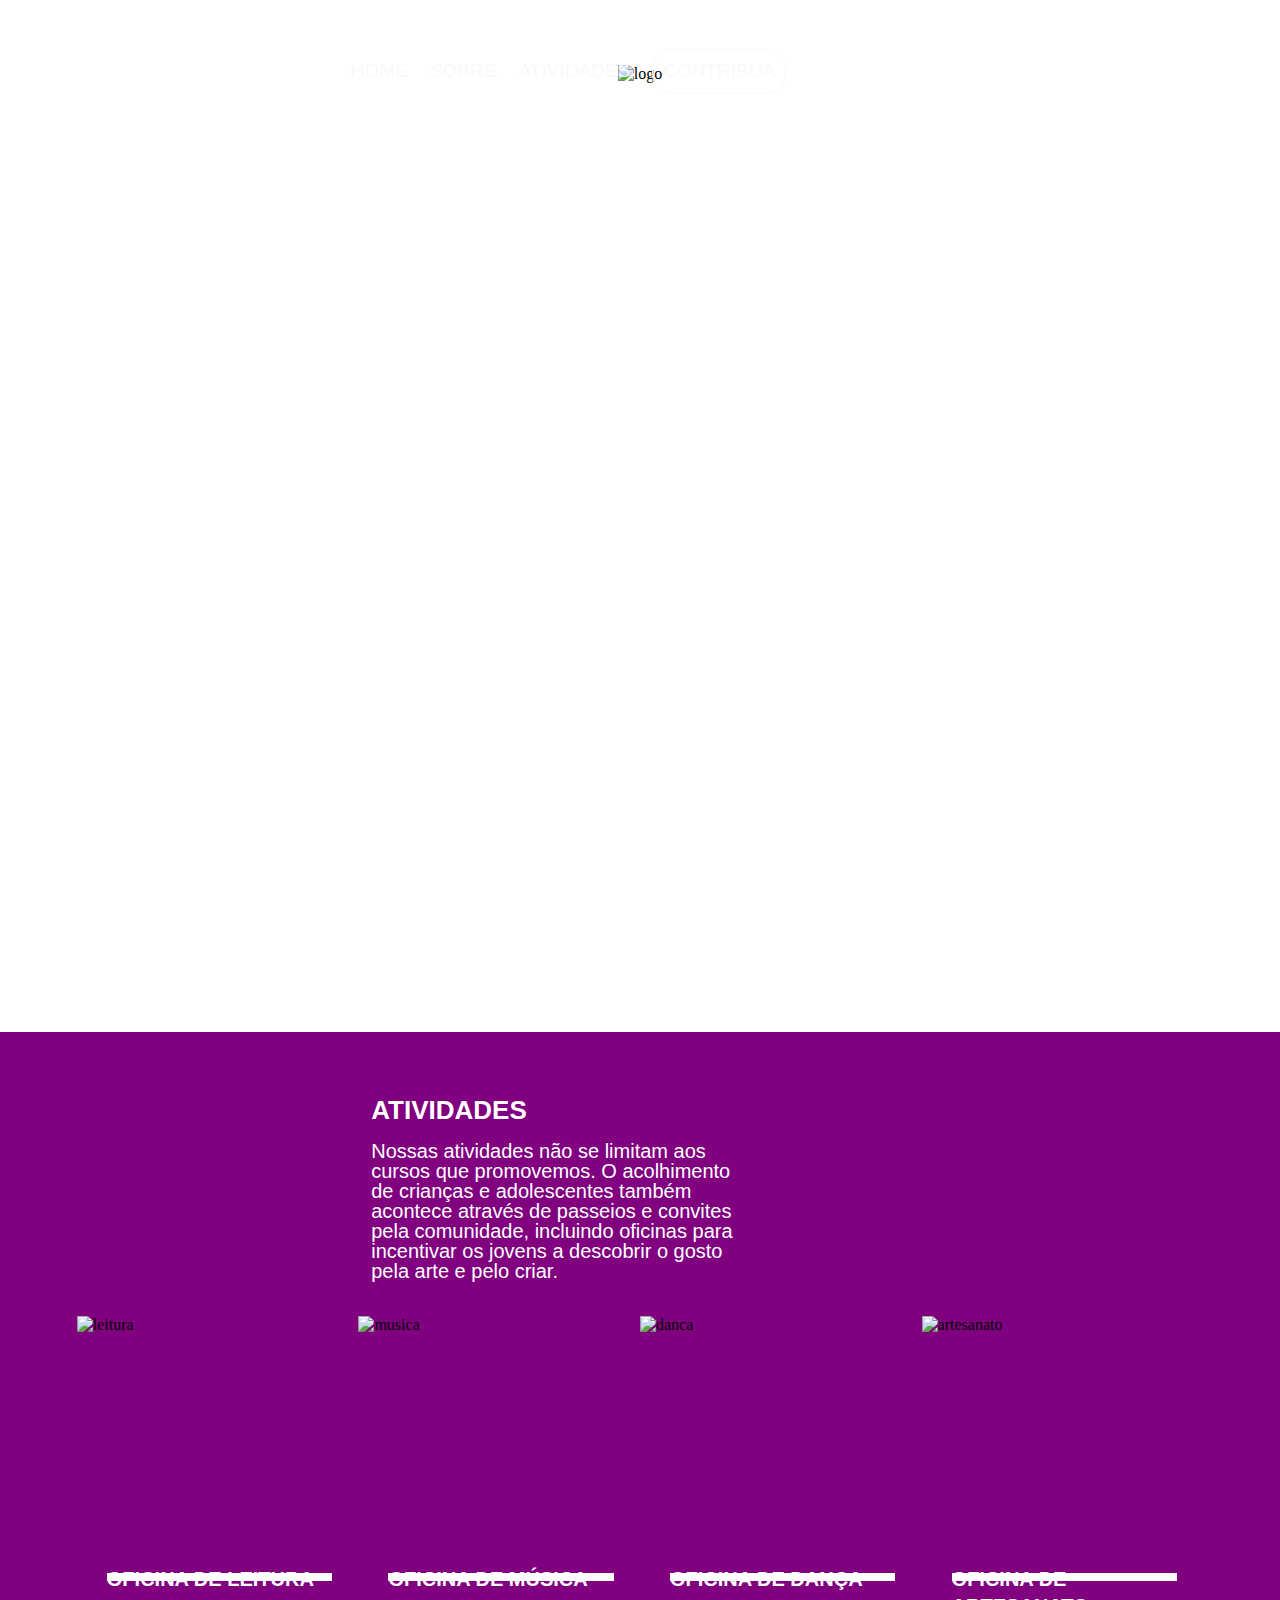
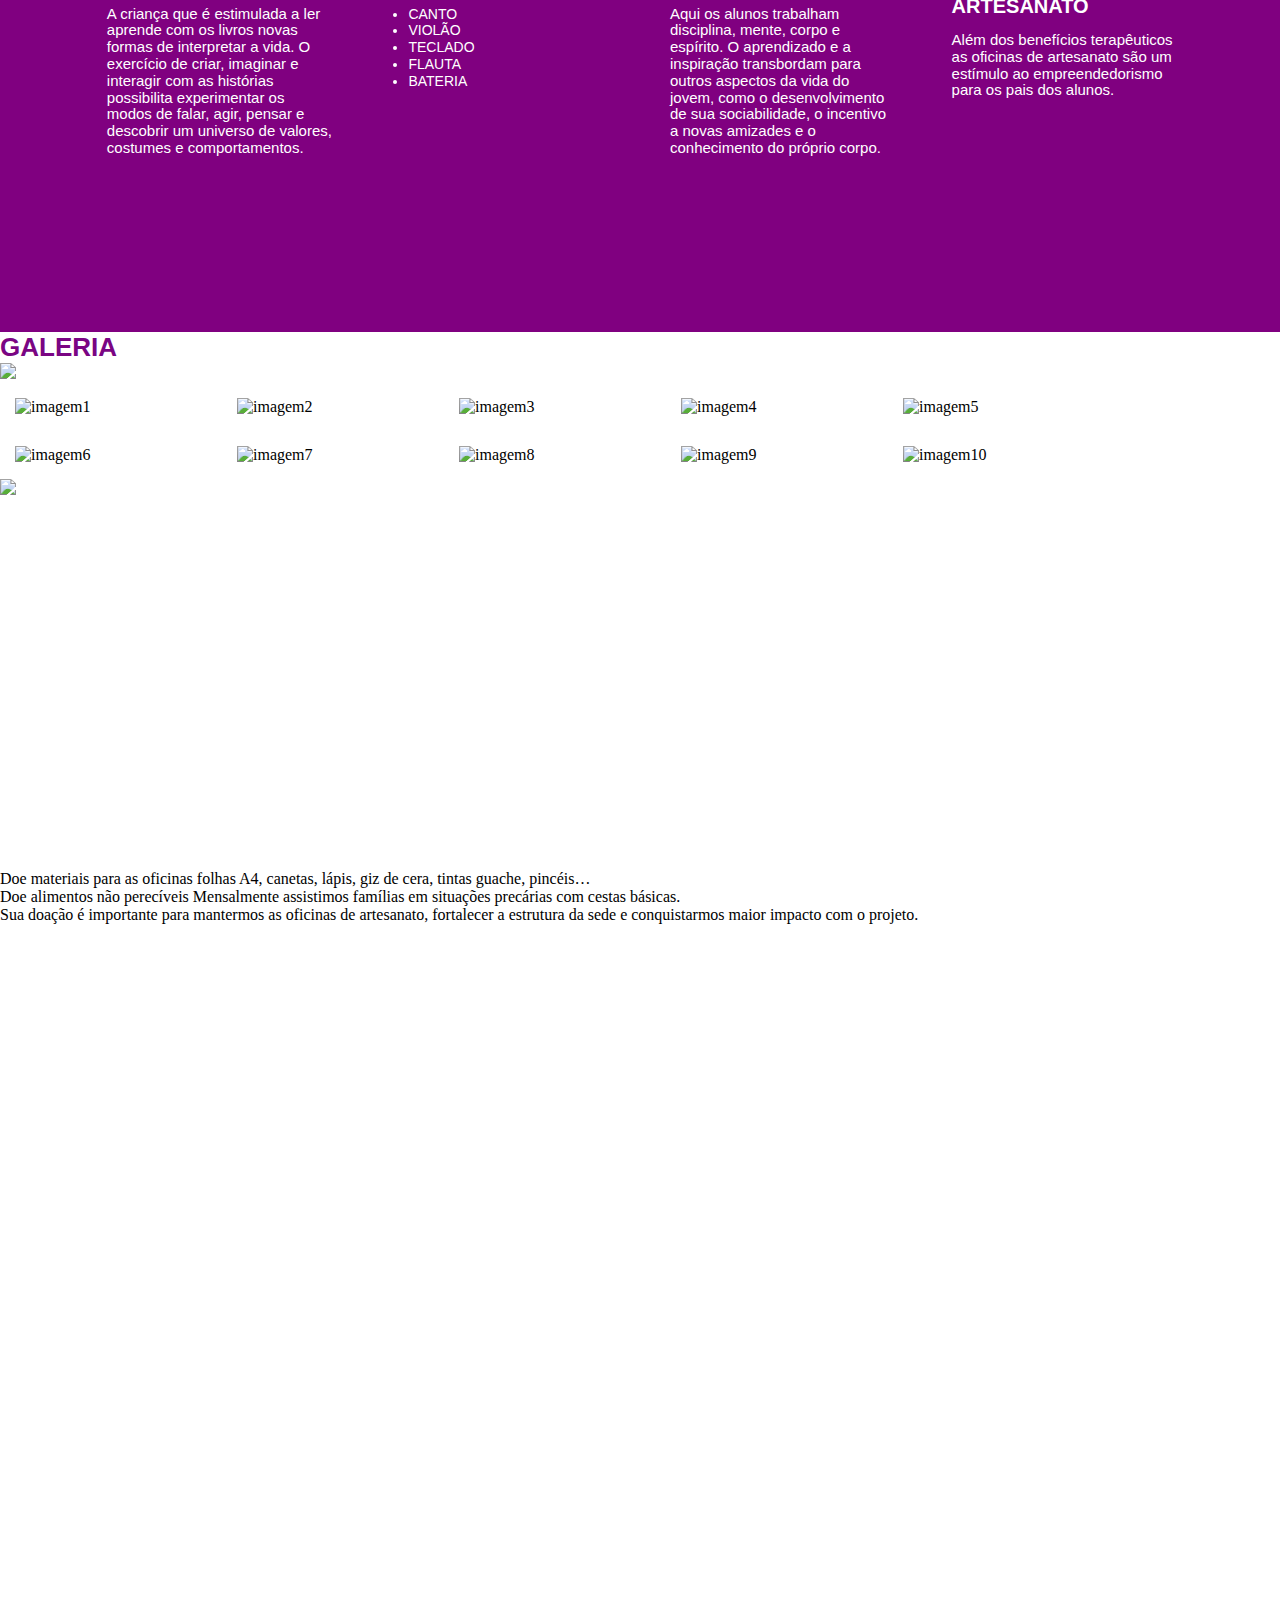
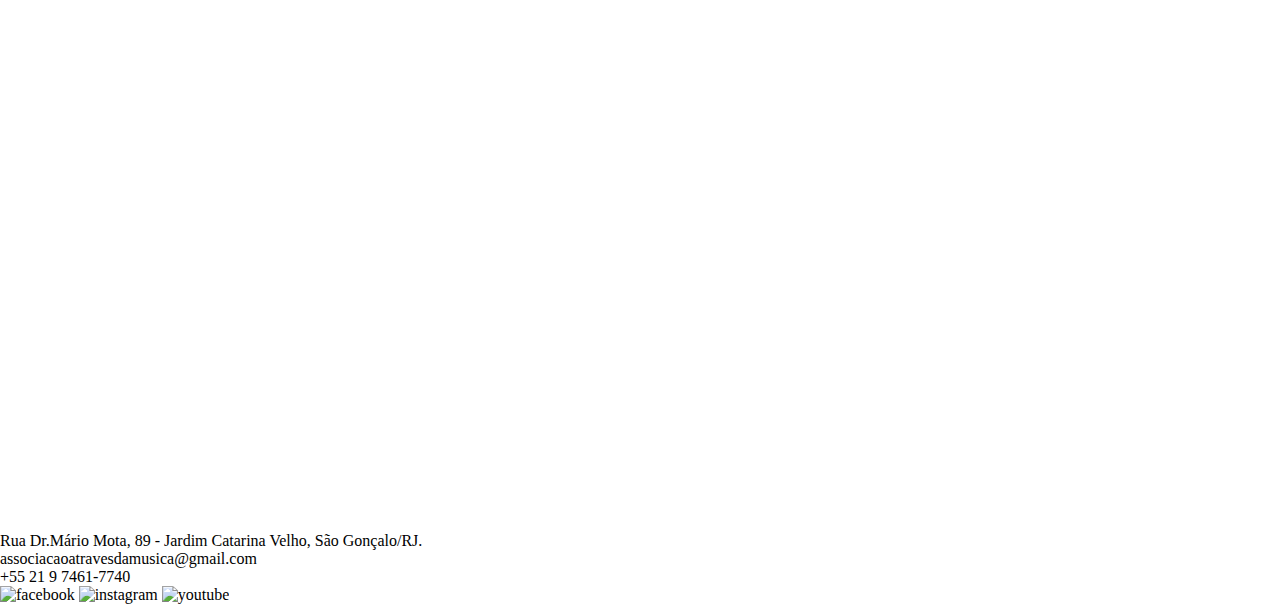
==== index.html @ d57484e1 "atividades finalizada" ====
<!DOCTYPE html>
<html lang="pt-br">
<head>
	<title>Através da Música</title>
	<meta charset="utf-8">
	<link rel="stylesheet" href="style.css">
</head>
<body>
	<header>
		<nav>
			<ul>
				<li>Home</li>
				<li>Sobre</li>
				<li>Atividades</li>
				<li>Contribua</li>
			</ul>
		</nav>
			<img class="onda" src="assets/assets-01-desktop.svg">
			<img src="" alt="">
			<h1>Transformamos a realidade<br>através da música.</h1>
			<h2>Venha você também!!!</h2>
			<img src="" alt="logo">
	</header>
	<main>
		<section class="sobre">
			<!-- <img class="fundosobre" src="assets/assets-02-desktop.svg"> -->
			<h2>Sobre</h2>
			<p>
				Enxergamos a arte e a cultura como instrumentos de mudança e transformação social. Através da Música, compreendemos as vontades, anseios e sonhos de crianças e adolescentes que caminham em direção a um futuro mais próspero, saudável e cheio de harmonia, ritmo e melodia.<br>

				<br>O Através da Música confia no potencial de transformação a partir da proximidade com práticas artísticas. Ao tocar um instrumento musical, cantar, dançar, criar e imaginar, os jovens têm a oportunidade de aprender mais e melhor, interagir, descobrir e evoluir de diversas formas.
			</p>
		</section>
		<section class="atividades">
			<div class="atividade1">
				<h2>ATIVIDADES</h2>
				<p>
					Nossas atividades não se limitam aos cursos que promovemos. O acolhimento de crianças e adolescentes também acontece através de passeios e convites pela comunidade, incluindo oficinas para incentivar os jovens a descobrir o gosto pela arte e pelo criar. 
				</p>
			</div>
			<div class="atividade2">
				<div class="oficina">
					<img src="assets/assets-4-mobile.svg" alt="leitura">
					<div>
						<h3>Oficina de Leitura</h3>
						<p>
							A criança que é estimulada a ler aprende com os livros novas formas de interpretar a vida. O exercício de criar, imaginar e interagir com as histórias possibilita experimentar os modos de falar, agir, pensar e descobrir um universo de valores, costumes e comportamentos.
						</p>
					</div>
				</div>
				<div class="oficina">
					<img src="assets/assets-5-mobile.svg" alt="musica">
					<div>	
						<h3>Oficina de Música</h3>
						<ul>
							<li>Canto</li>
							<li>Violão</li>
							<li>Teclado</li>
							<li>Flauta</li>
							<li>Bateria</li>
						</ul>
					</div>
				</div>
				<div class="oficina">
					<img src="assets/assets-6-mobile.svg" alt="danca">
					<div>
						<h3>Oficina de Dança</h3>
						<p>
							Aqui os alunos trabalham disciplina, mente, corpo e espírito. O aprendizado e a inspiração transbordam para outros aspectos da vida do jovem, como o desenvolvimento de sua sociabilidade, o incentivo a novas amizades e o conhecimento do próprio corpo.
						</p>
					</div>
				</div>
				<div class="oficina">	
					<img src="assets/assets-7-mobile.svg" alt="artesanato">
					<div>
						<h3>Oficina de Artesanato</h3>
						<p>
						Além dos benefícios terapêuticos as oficinas de artesanato são um estímulo ao empreendedorismo para os pais dos alunos. 
						</p>
					</div>
				</div>
			</div>
		</section>
		<section class="contribua">
			<!-- <img src="assets/assets-03-desktop.svg" alt="end"> -->
			<div class="galeria">
				<h2>Galeria</h2>
				<img class="next1" src="assets/assets-next.svg">
				<div class="div-galeria">
					<img src="fotos/um.jpg" alt="imagem1">
					<img src="fotos/dois.jpg" alt="imagem2">
					<img src="fotos/tres.jpg" alt="imagem3">
					<img src="fotos/quatro.jpg" alt="imagem4">
					<img src="fotos/cinco.jpg" alt="imagem5">
					<img src="fotos/seis.jpg" alt="imagem6">
					<img src="fotos/sete.jpg" alt="imagem7">
					<img src="fotos/oito.jpg" alt="imagem8">
					<img src="fotos/nove.jpg" alt="imagem9">
					<img src="fotos/dez.jpg" alt="imagem10">
				</div>
				<img class="next2" src="assets/assets-next.svg">
			</div>
			<div class="div-contri">
				<h2>CONTRIBUA</h2>
				<p>	
					<span>Doe materiais para as oficinas</span> 
					folhas A4, canetas, lápis, giz de cera, tintas guache, pincéis…
				</p>
				<p>
					<span>Doe alimentos não perecíveis</span>
					Mensalmente assistimos famílias em situações precárias com cestas básicas.
				</p>
				<p>
					Sua doação é importante para mantermos as oficinas de artesanato, fortalecer a estrutura da sede e conquistarmos maior impacto com o projeto.
				</p>
			</div>
		</section>
	</main>
	<footer>
		<p>Rua Dr.Mário Mota, 89 - Jardim Catarina Velho, São Gonçalo/RJ.</p>
		<p>associacaoatravesdamusica@gmail.com</p>
		<p>+55 21 9 7461-7740</p>
		<img src="assets/facebook.svg" alt="facebook">
		<img src="assets/instagram.svg" alt="instagram">
		<img src="assets/youtube.svg" alt="youtube">
	</footer>
</body>
</html>
---- style.css ----
@import url(href="https://fonts.googleapis.com/css?family=Catamaran:300,900|Source+Sans+Pro" rel="stylesheet">);
* {
	margin: 0px;
	padding: 0px;
}

header{
	display: flex;
	flex-direction: column;
	align-items: center;
	padding: 49px;
	background: url(fotos/nove.jpg);
	background-repeat: no-repeat;
	background-size: 100%;
}
nav{
	height: 22.8px;
	position: absolute;
	left: 30%;
}
nav ul{
	display: flex;
	justify-content: center;
	align-items: baseline;
}
nav ul li{
	display: inline;
	margin-left: 3%;
	margin-right: 3%;
	font-family: 'Catamaran', sans-serif;
	font-size: 19px;
	color: rgb(249, 249, 249);
	text-transform: uppercase;
	text-align: left;
	line-height: 22.8px;
	letter-spacing: 0em;
}

nav ul li:last-child{

	border-radius: 20px;
	border: solid rgb(249,249,249) 1px;
	padding: 10px;
}
.onda{
	width: 116%;

}
header h1 {
	position: absolute;
	font-family:'Catamaran', sans-serif;
	font-size: 26px;
	color: rgb(255, 255, 255);
	text-transform: uppercase;
	text-align: left;
	line-height: 31.2px;
	letter-spacing: 0em;
	top: 525px;
	left: 60%;
}

header h2 {
	position: absolute;
	font-family:'Catamaran', sans-serif;
	font-size: 23px;
	color: rgb(255, 255, 255);
	text-transform: uppercase;
	text-align: left;
	line-height: 27.6px;
	letter-spacing: 0em;
	top: 595px;
	left: 60%;
}
main{
	display: flex;
	flex-direction: column;
}
.sobre{
	background: url(assets/assets-02-desktop.svg);
	background-repeat: no-repeat;
	background-size: 100%;
}
.fundosobre{
	position: absolute;
}
.sobre h2{
	position: relative;
	font-family:'Catamaran', sans-serif;
	font-size: 26px;
	color: rgb(255, 255, 255);
	text-transform: uppercase;
	text-align: left;
	line-height: 31.2px;
	letter-spacing: 0em;
	padding-top: 190px;
	left: 320px;
}

.sobre p {
	position: relative;
	font-family: 'Source Sans Pro', sans-serif;
	font-size: 20px;
	color: rgb(255, 255, 255);
	font-style: normal;
	text-align: left;
	line-height: 24px;
	letter-spacing: 0em;
	padding-top: 20px;
	width: 31%;
	left: 320px;
}
section{
	min-height: 100vh;
}

.atividades{
	background: purple;
	display: flex;
	flex-direction: column;
}
.atividade1{
	position: relative;
	left: 29%;
	margin-top: 63px;
}
.atividade1 h2{
	font-family:'Catamaran', sans-serif;
	font-size: 26px;
	color: rgb(255, 255, 255);
	text-transform: uppercase;
	text-align: left;
	line-height: 31.2px;
	letter-spacing: 0em;
}
.atividade1 p{
	font-family: 'Source Sans Pro', sans-serif;
	font-size: 20px;
	color: rgb(255, 255, 255);
	font-style: normal;
	text-align: left;
	line-height: 20px;
	letter-spacing: 0em;
	padding-top: 15px;
	width: 30%;
	padding-bottom: 35px;
}
.atividade1 img{
	width: 22%;
}

.atividade2{
	display: flex;
	justify-content: center;
}

.oficina{
	position: relative;
	width: 22%;
}

.oficina div{
	position: absolute;
	width: 80%;
	height: 40%;
	top: 250px;
	left: 30px;
	border-bottom: solid #fff 8px;
}

.oficina h3{
	font-family: 'Catamaran', sans-serif;
	font-size: 20px;
	color: rgb(255,255,255);
	text-transform: uppercase;
	text-align: left;
	line-height: 26.4px;
	letter-spacing: 0em;
	margin-bottom: 13px;
}
.oficina p{
	font-family: 'Source Sans Pro', sans-serif;
	font-size: 15px;
	color: rgb(255,255,255);
	font-style: normal;
	text-align: left;
	line-height: 16.8px;
	letter-spacing: 0em;
}
.oficina ul li{
	font-family: 'Source Sans Pro', sans-serif;
	font-size: 14px;
	color: rgb(255,255,255);
	text-transform: uppercase;
	text-align: left;
	line-height: 16.8px;
	letter-spacing: 0em;
	margin-left: 20px;
}

.contribua{
	background: url(assets/assets-03-desktop.svg);
	background-repeat: no-repeat;
	background-size: 100%;
	min-height: 200vh;
}

.galeria h2{
	font-family: 'Catamaran', sans-serif;
	font-size: 26px;
	color: rgb(122, 5, 131);
	text-transform: uppercase;
	text-align: left;
	line-height: 31.2px;
	letter-spacing: 0em;
}
.div-galeria{
	display:flex;
	flex-wrap: wrap;
	align-items: center;
}
.div-galeria img{
	width: 15%;
	padding: 15px;
}
.next1{
	width: 3%;
}
.next2{
	width: 3%;
}
.div-contri{
	left: 56%;
	margin-top: 340px;
	margin-bottom: 57px;
}
.div-contri h2{
	font-family: 'Catamaran', sans-serif;
	font-size: 26px;
	color: rgb(255, 255, 255);
	text-transform: uppercase;
	text-align: left;
	line-height: 31.2px;
	letter-spacing: 0em;
}
footer img{
	width: 10%;
}
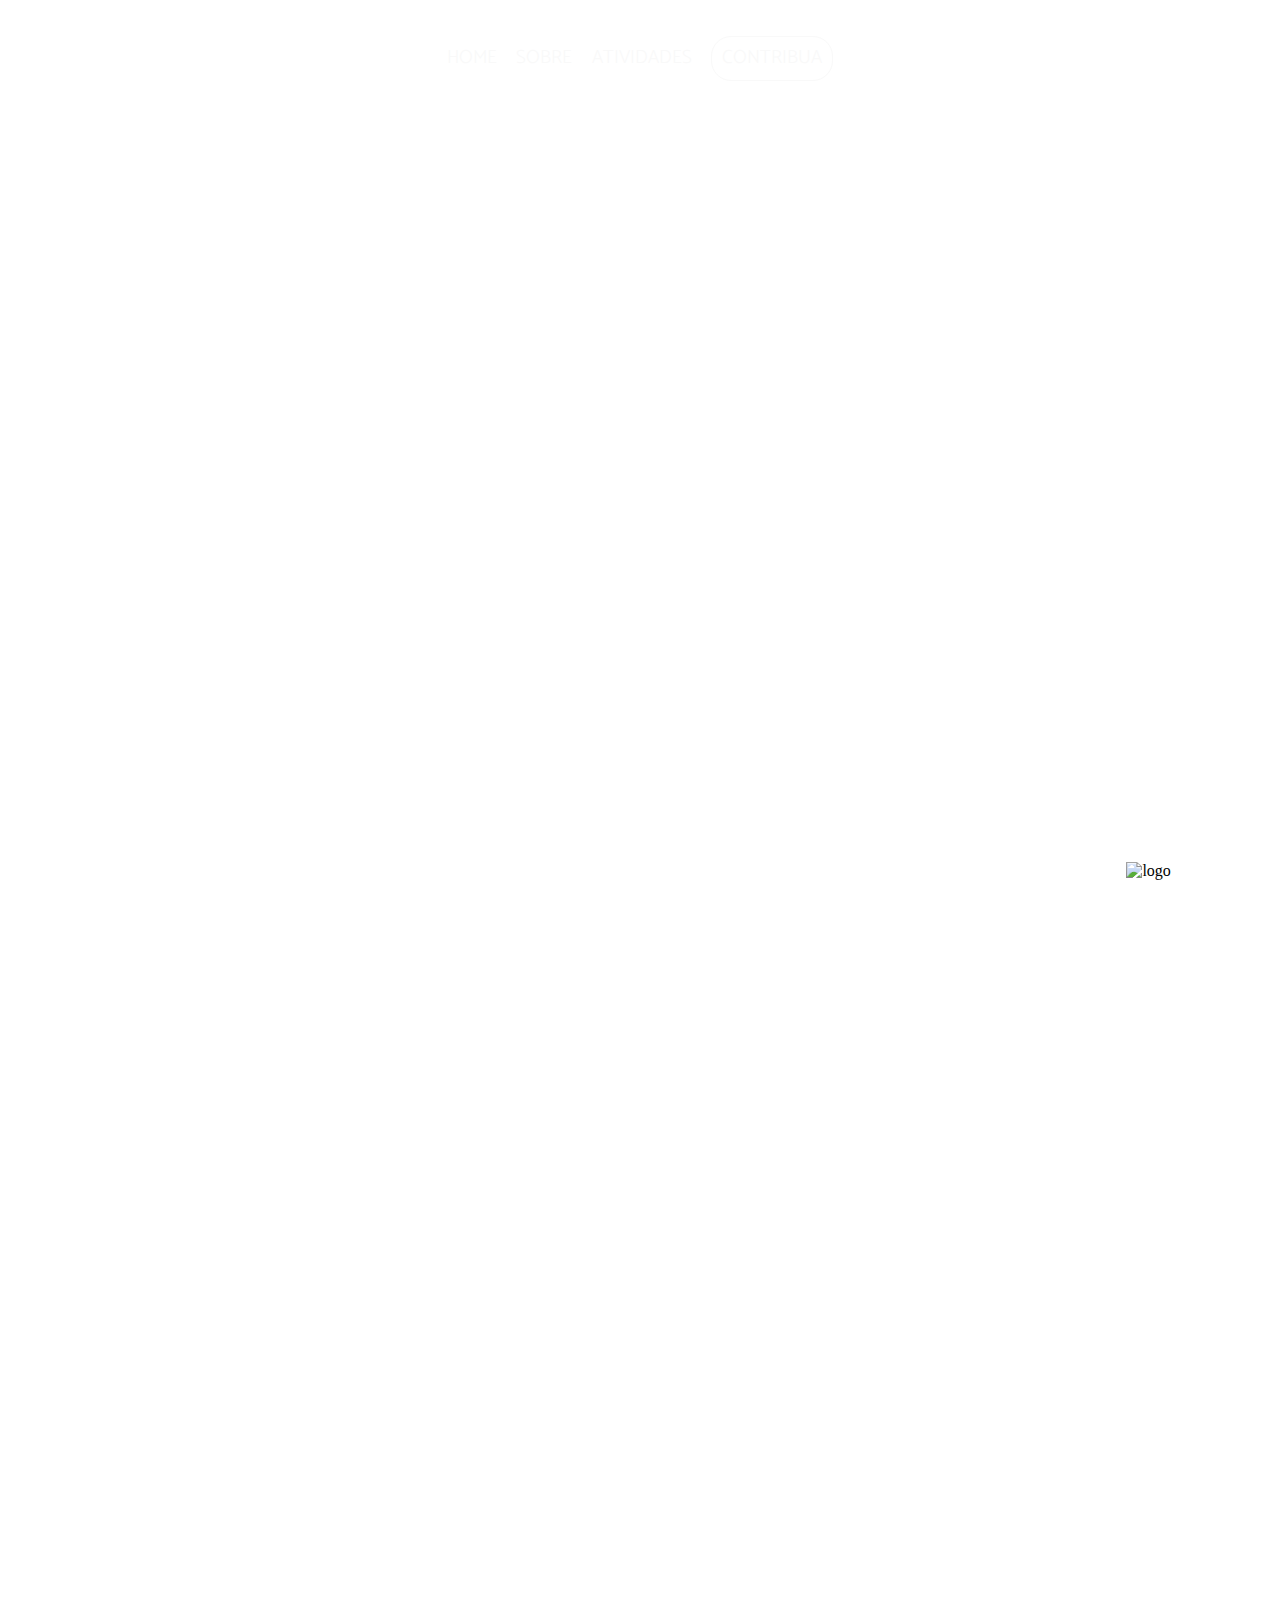
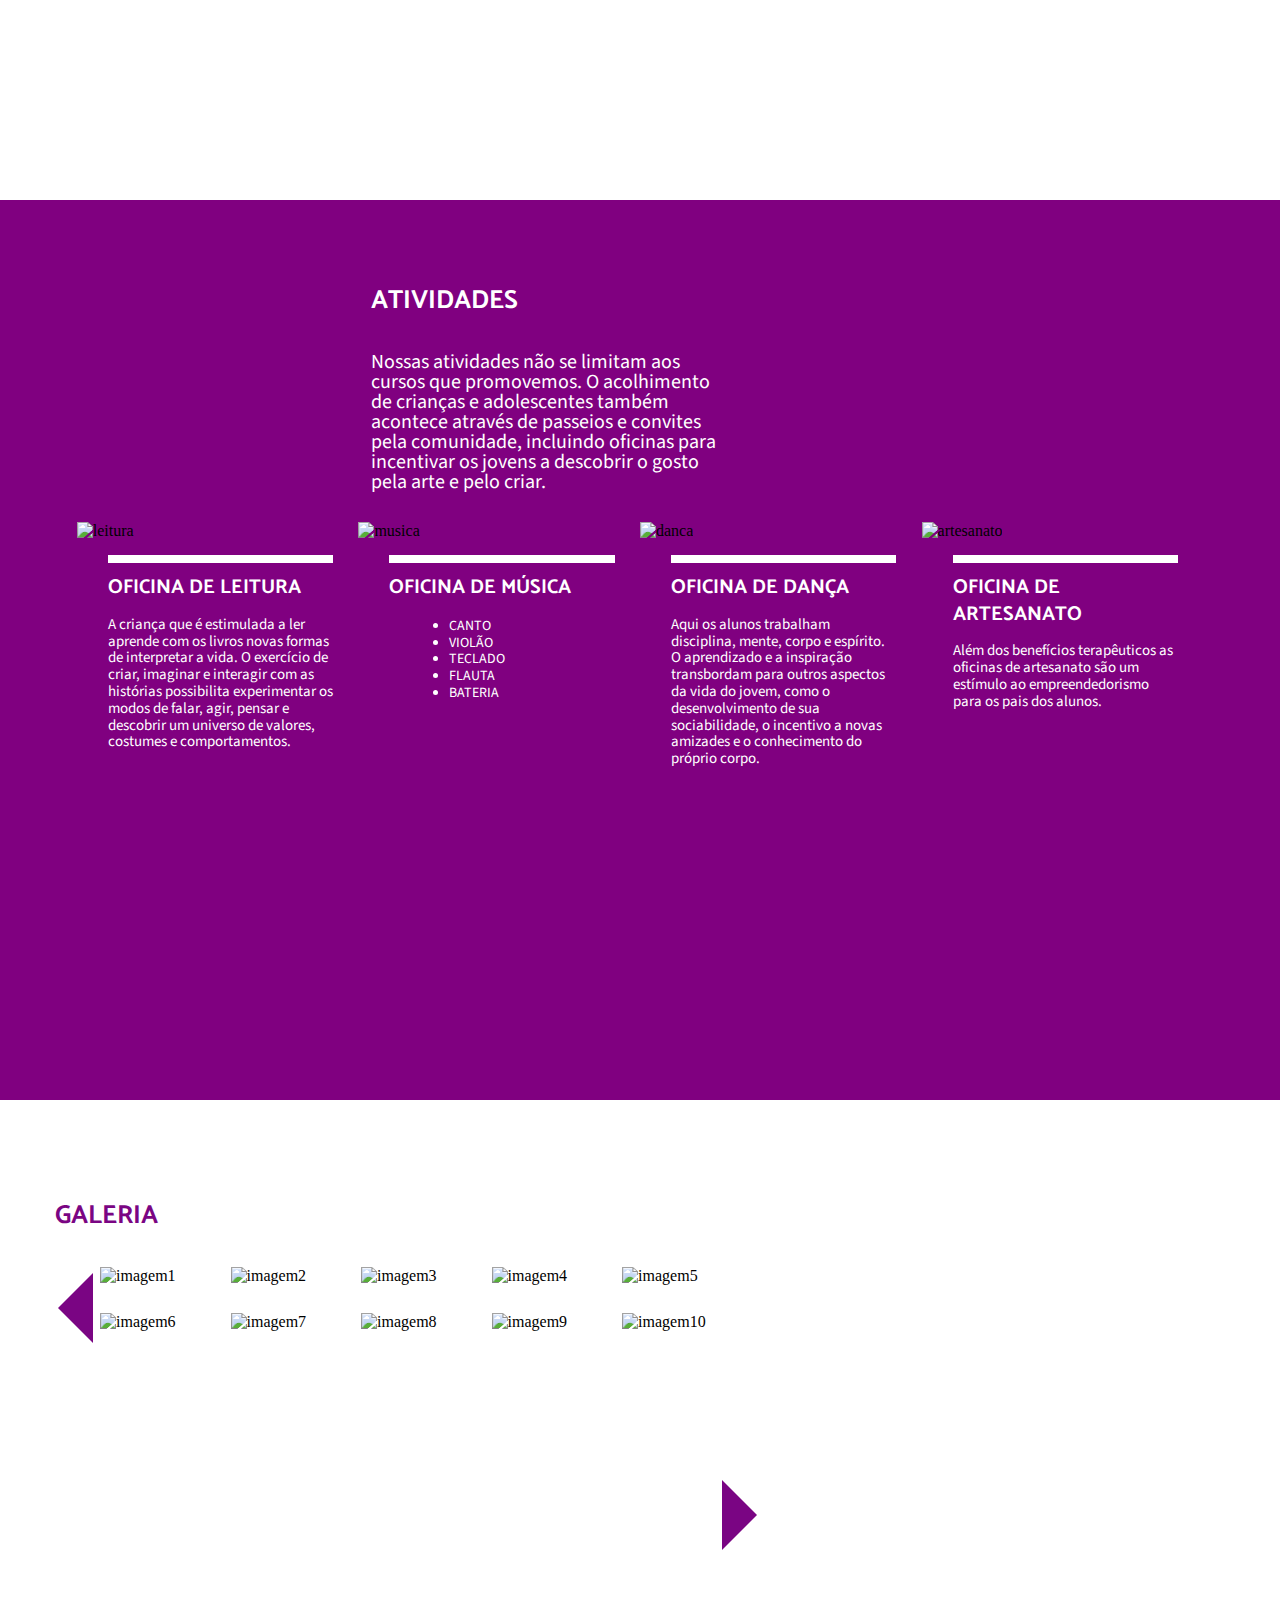
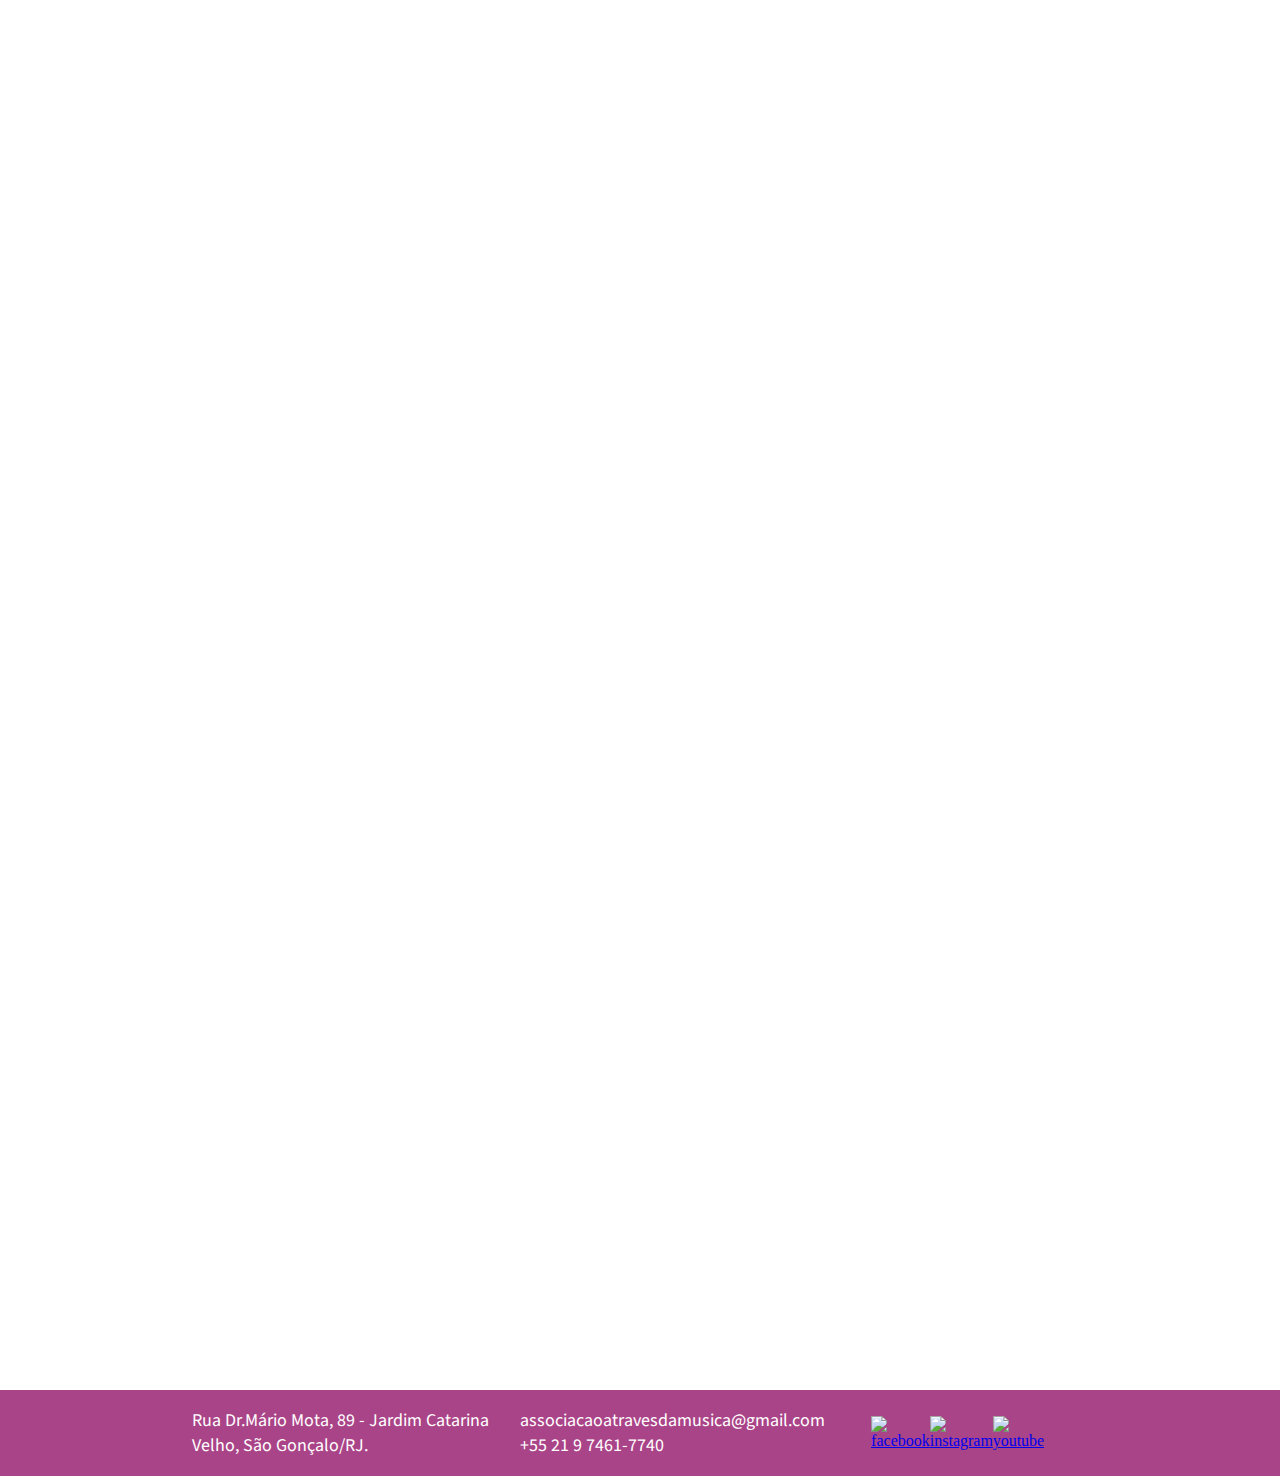
==== commit f72fd1f3: "nova versao" ====
--- a/index.html
+++ b/index.html
@@ -4,25 +4,26 @@
 	<title>Através da Música</title>
 	<meta charset="utf-8">
 	<link rel="stylesheet" href="style.css">
+	<meta name="viewport" content="width=device-width, initial-scale=1.0">
 </head>
 <body>
-	<header>
+	<header id="home">
 		<nav>
 			<ul>
-				<li>Home</li>
-				<li>Sobre</li>
-				<li>Atividades</li>
-				<li>Contribua</li>
+				<li><a href="#home">Home</a></li>
+				<li><a href="#sobre">Sobre</a></li>
+				<li><a href="#atividades">Atividades</a></li>
+				<li><a href="#div-contri">Contribua</a></li>
 			</ul>
 		</nav>
 			<img class="onda" src="assets/assets-01-desktop.svg">
-			<img src="" alt="">
+			<!-- <img src="" alt=""> -->
 			<h1>Transformamos a realidade<br>através da música.</h1>
 			<h2>Venha você também!!!</h2>
-			<img src="" alt="logo">
+			<img class="logo" src="assets/logo.png" alt="logo">
 	</header>
 	<main>
-		<section class="sobre">
+		<section id="sobre">
 			<!-- <img class="fundosobre" src="assets/assets-02-desktop.svg"> -->
 			<h2>Sobre</h2>
 			<p>
@@ -31,7 +32,7 @@
 				<br>O Através da Música confia no potencial de transformação a partir da proximidade com práticas artísticas. Ao tocar um instrumento musical, cantar, dançar, criar e imaginar, os jovens têm a oportunidade de aprender mais e melhor, interagir, descobrir e evoluir de diversas formas.
 			</p>
 		</section>
-		<section class="atividades">
+		<section id="atividades">
 			<div class="atividade1">
 				<h2>ATIVIDADES</h2>
 				<p>
@@ -85,44 +86,58 @@
 			<!-- <img src="assets/assets-03-desktop.svg" alt="end"> -->
 			<div class="galeria">
 				<h2>Galeria</h2>
-				<img class="next1" src="assets/assets-next.svg">
-				<div class="div-galeria">
-					<img src="fotos/um.jpg" alt="imagem1">
-					<img src="fotos/dois.jpg" alt="imagem2">
-					<img src="fotos/tres.jpg" alt="imagem3">
-					<img src="fotos/quatro.jpg" alt="imagem4">
-					<img src="fotos/cinco.jpg" alt="imagem5">
-					<img src="fotos/seis.jpg" alt="imagem6">
-					<img src="fotos/sete.jpg" alt="imagem7">
-					<img src="fotos/oito.jpg" alt="imagem8">
-					<img src="fotos/nove.jpg" alt="imagem9">
-					<img src="fotos/dez.jpg" alt="imagem10">
+				<div class="cont-galeria">
+					<div class="div-galeria">
+						<img src="fotos/um.jpg" alt="imagem1">
+						<img src="fotos/dois.jpg" alt="imagem2">
+						<img src="fotos/tres.jpg" alt="imagem3">
+						<img src="fotos/quatro.jpg" alt="imagem4">
+						<img src="fotos/cinco.jpg" alt="imagem5">
+						<img src="fotos/seis.jpg" alt="imagem6">
+						<img src="fotos/sete.jpg" alt="imagem7">
+						<img src="fotos/oito.jpg" alt="imagem8">
+						<img src="fotos/nove.jpg" alt="imagem9">
+						<img src="fotos/dez.jpg" alt="imagem10">
+					</div>
 				</div>
-				<img class="next2" src="assets/assets-next.svg">
 			</div>
-			<div class="div-contri">
+			<div id="div-contri">
 				<h2>CONTRIBUA</h2>
-				<p>	
-					<span>Doe materiais para as oficinas</span> 
-					folhas A4, canetas, lápis, giz de cera, tintas guache, pincéis…
-				</p>
-				<p>
-					<span>Doe alimentos não perecíveis</span>
-					Mensalmente assistimos famílias em situações precárias com cestas básicas.
-				</p>
-				<p>
+				<div class="doe">
+					<p>	
+						<span>Doe materiais para as oficinas</span> 
+						folhas A4, canetas, lápis, giz de cera, tintas guache, pincéis…
+					</p>
+					<p>
+						<span>Doe alimentos não perecíveis</span>
+						Mensalmente assistimos famílias em situações precárias com cestas básicas.
+					</p>
+				</div>
+				<div class="texto">
+					<p>
 					Sua doação é importante para mantermos as oficinas de artesanato, fortalecer a estrutura da sede e conquistarmos maior impacto com o projeto.
-				</p>
+					</p>
+				</div>
 			</div>
 		</section>
 	</main>
 	<footer>
-		<p>Rua Dr.Mário Mota, 89 - Jardim Catarina Velho, São Gonçalo/RJ.</p>
-		<p>associacaoatravesdamusica@gmail.com</p>
-		<p>+55 21 9 7461-7740</p>
-		<img src="assets/facebook.svg" alt="facebook">
-		<img src="assets/instagram.svg" alt="instagram">
-		<img src="assets/youtube.svg" alt="youtube">
+		<div class="container">
+			<p>Rua Dr.Mário Mota, 89 - Jardim Catarina Velho, São Gonçalo/RJ.</p>
+			<p>associacaoatravesdamusica@gmail.com
+			<br>+55 21 9 7461-7740</p>
+			<ul>
+				<li>
+					<a href="www.facebook.com/projetoatravesdamusica"><img src="assets/facebook.svg" alt="facebook"></a>
+				</li>
+				<li>
+					<a href="https://m.youtube.com/channel/UCt-er2pPH5Ozl9hUWSS2KqA"><img src="assets/instagram.svg" alt="instagram"></a>
+				</li>
+				<li>
+					<a href="https://www.instagram.com/atravesdamusicaa"><img src="assets/youtube.svg" alt="youtube"></a>
+				</li>
+			</ul>
+		</div>
 	</footer>
 </body>
 </html>--- a/style.css
+++ b/style.css
@@ -1,62 +1,86 @@
-@import url(href="https://fonts.googleapis.com/css?family=Catamaran:300,900|Source+Sans+Pro" rel="stylesheet">);
-* {
-	margin: 0px;
-	padding: 0px;
+@import url('https://fonts.googleapis.com/css?family=Catamaran:300,900|Source+Sans+Pro');
+
+html, body {
+	margin: 0;
+	padding: 0;
+	display: flex;
+	flex-direction: column;
+	justify-content: center;
+	align-items: center;
+}
+
+
+*, *:before, *:after{
+	box-sizing: border-box;
+	position: relative;
 }
 
 header{
 	display: flex;
 	flex-direction: column;
 	align-items: center;
-	padding: 49px;
-	background: url(fotos/nove.jpg);
+	width:100%;
+	min-height: 100vh;
+	/*padding: 49px;*/
+	background: url(assets/edit3.jpg);
 	background-repeat: no-repeat;
 	background-size: 100%;
-}
-nav{
-	height: 22.8px;
-	position: absolute;
-	left: 30%;
-}
+	overflow: hidden;
+	/*background-position: center;*/
+}
+
+nav{ 
+	height: 22px;
+	margin-top: 20px;
+}
+
 nav ul{
 	display: flex;
 	justify-content: center;
 	align-items: baseline;
-}
+	padding: 0;
+}
+
 nav ul li{
 	display: inline;
 	margin-left: 3%;
 	margin-right: 3%;
+}
+nav ul li a{
 	font-family: 'Catamaran', sans-serif;
+	font-weight: 300;
 	font-size: 19px;
 	color: rgb(249, 249, 249);
 	text-transform: uppercase;
 	text-align: left;
 	line-height: 22.8px;
 	letter-spacing: 0em;
+	text-decoration: none;
 }
 
 nav ul li:last-child{
-
 	border-radius: 20px;
 	border: solid rgb(249,249,249) 1px;
 	padding: 10px;
 }
+
 .onda{
-	width: 116%;
-
-}
+	margin-top: 20px;
+	width: 105%;
+}
+
 header h1 {
 	position: absolute;
 	font-family:'Catamaran', sans-serif;
+	font-weight: 900;
 	font-size: 26px;
 	color: rgb(255, 255, 255);
 	text-transform: uppercase;
 	text-align: left;
 	line-height: 31.2px;
 	letter-spacing: 0em;
-	top: 525px;
-	left: 60%;
+	top: 68%;
+	left: 58%;
 }
 
 header h2 {
@@ -68,23 +92,32 @@
 	text-align: left;
 	line-height: 27.6px;
 	letter-spacing: 0em;
-	top: 595px;
-	left: 60%;
-}
+	top: 78%;
+	left: 58%;
+}
+
+.logo{
+	position: absolute;
+	bottom: 20px;
+	right: 3%;
+	width: 9%;
+}
+
 main{
 	display: flex;
 	flex-direction: column;
 }
-.sobre{
+#sobre{
 	background: url(assets/assets-02-desktop.svg);
 	background-repeat: no-repeat;
 	background-size: 100%;
 }
+
 .fundosobre{
 	position: absolute;
 }
-.sobre h2{
-	position: relative;
+
+#sobre h2 {
 	font-family:'Catamaran', sans-serif;
 	font-size: 26px;
 	color: rgb(255, 255, 255);
@@ -92,12 +125,11 @@
 	text-align: left;
 	line-height: 31.2px;
 	letter-spacing: 0em;
-	padding-top: 190px;
-	left: 320px;
-}
-
-.sobre p {
-	position: relative;
+	padding-top: 12.5%;
+	padding-left: 23%;
+}
+
+#sobre p {
 	font-family: 'Source Sans Pro', sans-serif;
 	font-size: 20px;
 	color: rgb(255, 255, 255);
@@ -105,24 +137,26 @@
 	text-align: left;
 	line-height: 24px;
 	letter-spacing: 0em;
-	padding-top: 20px;
-	width: 31%;
-	left: 320px;
-}
+	padding-top: 10px;
+	width: 60%;
+	padding-left: 23%;
+}
+
 section{
 	min-height: 100vh;
 }
 
-.atividades{
+#atividades{
 	background: purple;
 	display: flex;
 	flex-direction: column;
 }
+
 .atividade1{
-	position: relative;
-	left: 29%;
+	padding-left: 29%;
 	margin-top: 63px;
 }
+
 .atividade1 h2{
 	font-family:'Catamaran', sans-serif;
 	font-size: 26px;
@@ -132,6 +166,7 @@
 	line-height: 31.2px;
 	letter-spacing: 0em;
 }
+
 .atividade1 p{
 	font-family: 'Source Sans Pro', sans-serif;
 	font-size: 20px;
@@ -141,11 +176,13 @@
 	line-height: 20px;
 	letter-spacing: 0em;
 	padding-top: 15px;
-	width: 30%;
+	width: 40%;
 	padding-bottom: 35px;
 }
-.atividade1 img{
-	width: 22%;
+
+.atividade2 img{
+	width: 100%;
+	bottom: 25px;
 }
 
 .atividade2{
@@ -161,9 +198,9 @@
 .oficina div{
 	position: absolute;
 	width: 80%;
-	height: 40%;
-	top: 250px;
-	left: 30px;
+	height: 44%;
+	top: 45%;
+	left: 11%;
 	border-bottom: solid #fff 8px;
 }
 
@@ -201,9 +238,20 @@
 	background: url(assets/assets-03-desktop.svg);
 	background-repeat: no-repeat;
 	background-size: 100%;
-	min-height: 200vh;
-}
-
+	height: 210vh;
+}
+
+.galeria{
+	display: flex;
+	justify-content: center;
+	align-items: baseline;
+	flex-direction: column;
+}
+.cont-galeria{
+	display: flex;
+	/*flex-direction: row;*/
+	justify-content: center;
+}
 .galeria h2{
 	font-family: 'Catamaran', sans-serif;
 	font-size: 26px;
@@ -212,28 +260,58 @@
 	text-align: left;
 	line-height: 31.2px;
 	letter-spacing: 0em;
-}
+	margin-top: 100px;
+	margin-left: 55px;
+}
+
 .div-galeria{
 	display:flex;
 	flex-wrap: wrap;
 	align-items: center;
-}
+	max-width: 90%;
+} 
+
 .div-galeria img{
-	width: 15%;
-	padding: 15px;
-}
-.next1{
-	width: 3%;
-}
-.next2{
-	width: 3%;
-}
-.div-contri{
-	left: 56%;
-	margin-top: 340px;
-	margin-bottom: 57px;
-}
-.div-contri h2{
+	width: 17%;
+	margin-top: 14px;
+	margin-bottom: 14px;
+	margin-left: 1%;
+	margin-right: 1%;
+}
+
+.div-galeria::after {
+	content: "";
+	position: absolute;
+  width: 40px;
+  border-left: 35px solid transparent;
+  border-right: 35px solid rgb(122, 5, 131);
+  border-bottom: 35px solid transparent;
+  border-top: 35px solid transparent;
+  top: 20px;
+  left: -70px;
+}
+
+.div-galeria::before {
+	content: "";
+	position: absolute;
+  width: 40px;
+  border-left: 35px solid rgb(122, 5, 131);;
+  border-right: 35px solid transparent;
+  border-bottom: 35px solid transparent;
+  border-top: 35px solid transparent;
+  top: 227px;
+  right: -12px;
+}
+
+#div-contri{
+	display: flex;
+	flex-direction: column;
+	width: 100%;
+	padding-left: 50%;
+	padding-top: 35%;
+}
+
+#div-contri h2{
 	font-family: 'Catamaran', sans-serif;
 	font-size: 26px;
 	color: rgb(255, 255, 255);
@@ -241,7 +319,139 @@
 	text-align: left;
 	line-height: 31.2px;
 	letter-spacing: 0em;
-}
-footer img{
-	width: 10%;
-}
+	margin: 20px 30px;
+}
+
+#div-contri div{
+	max-width: 70%;
+	padding-left: 0;
+}
+
+.doe{
+	display: flex;
+}
+
+.doe p{
+	font-family: 'Source Sans Pro', sans-serif;
+	font-size: 18px;
+	color: rgb(255, 255, 255);
+	font-style: normal;
+	text-align: left;
+	letter-spacing: 0em;
+	margin: 20px 20px;
+	border-bottom: solid #fff 5px;
+	padding: 10px;
+}
+
+.texto {
+		font-family: 'Source Sans Pro', sans-serif;
+	font-size: 18px;
+	color: rgb(255, 255, 255);
+	font-style: normal;
+	text-align: center;
+	line-height: 24px;
+	letter-spacing: 0em;
+	width: 70%;
+	bottom: 2px;
+}
+
+.texto p{
+	font-family: 'Source Sans Pro', sans-serif;
+	font-size: 18px;
+	color: rgb(255, 255, 255);
+	font-style: normal;
+	text-align: left;
+	letter-spacing: 0em;
+	margin: 20px 20px;
+}
+
+#div-contri div p span {
+	font-weight: bold;
+}
+
+footer{
+	display: flex;
+	align-items: flex-start;
+	justify-content: space-between;
+	background: rgb(170, 68, 136);
+	width: 100%;
+	height: 10%;
+}
+
+footer .container {
+	display: flex;
+	max-width: 70%;
+	margin: 0 auto;
+}
+
+footer ul {
+	display: flex;
+	justify-content: center;
+	align-items: center;
+	padding: 0;
+	max-width: 20%;
+	margin: 0 5%;
+}
+
+footer ul li{
+	list-style: none;
+}
+
+footer img {
+	width: 25%;
+	min-width: 40px;
+	padding: 2% 2%;
+}
+
+footer p{
+	font-family: 'Source Sans Pro', sans-serif;
+	font-size: 18px;
+	color: rgb(255, 255, 255);
+	font-style: normal;
+	text-align: left;
+	letter-spacing: 0em;
+}
+@media (max-width: 800px){
+	
+	header{
+		display: flex;
+		width: 100%;
+		background-size: 120%;
+		background-position: center;
+	}
+	header h1, header h2{
+		display: none;
+	}
+	nav{
+		flex-direction: column;
+		align-items: center;
+		justify-content: center;
+		width: 100%;
+		padding: 0;
+	}
+	nav ul {
+		flex-direction: column;
+		align-items: center;
+		justify-content: center;
+		width: 100%;
+		padding: 0;
+		margin-top: 10px;
+	}
+	nav ul li{
+		margin: 2% 0;
+	}
+	.onda{
+		/*width: 116%;*/
+		display: none;
+	}
+	.ondamobile{
+		display: block;
+		width: 100%;
+	}
+	.logo{
+		position: relative;
+		max-width: 250px;
+		margin-left: 60px;
+		margin-top: 40%;
+	}
+}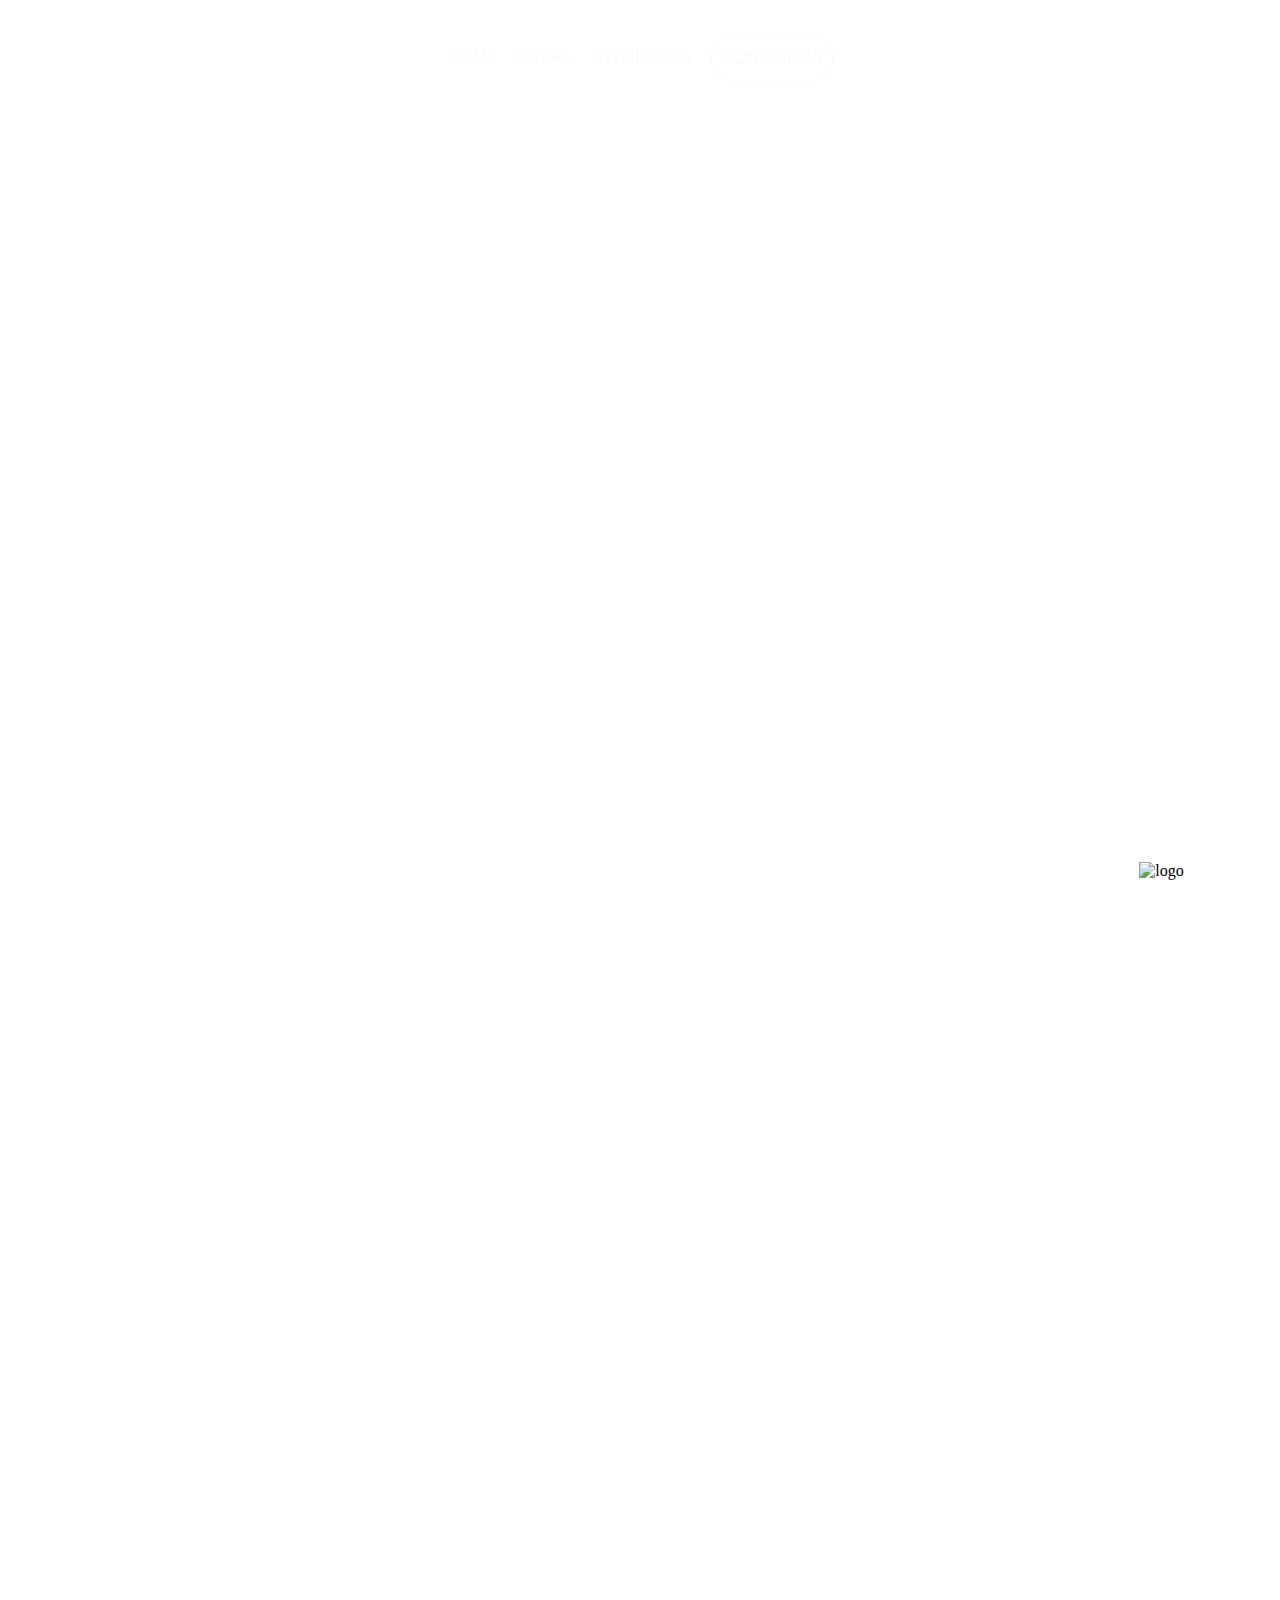
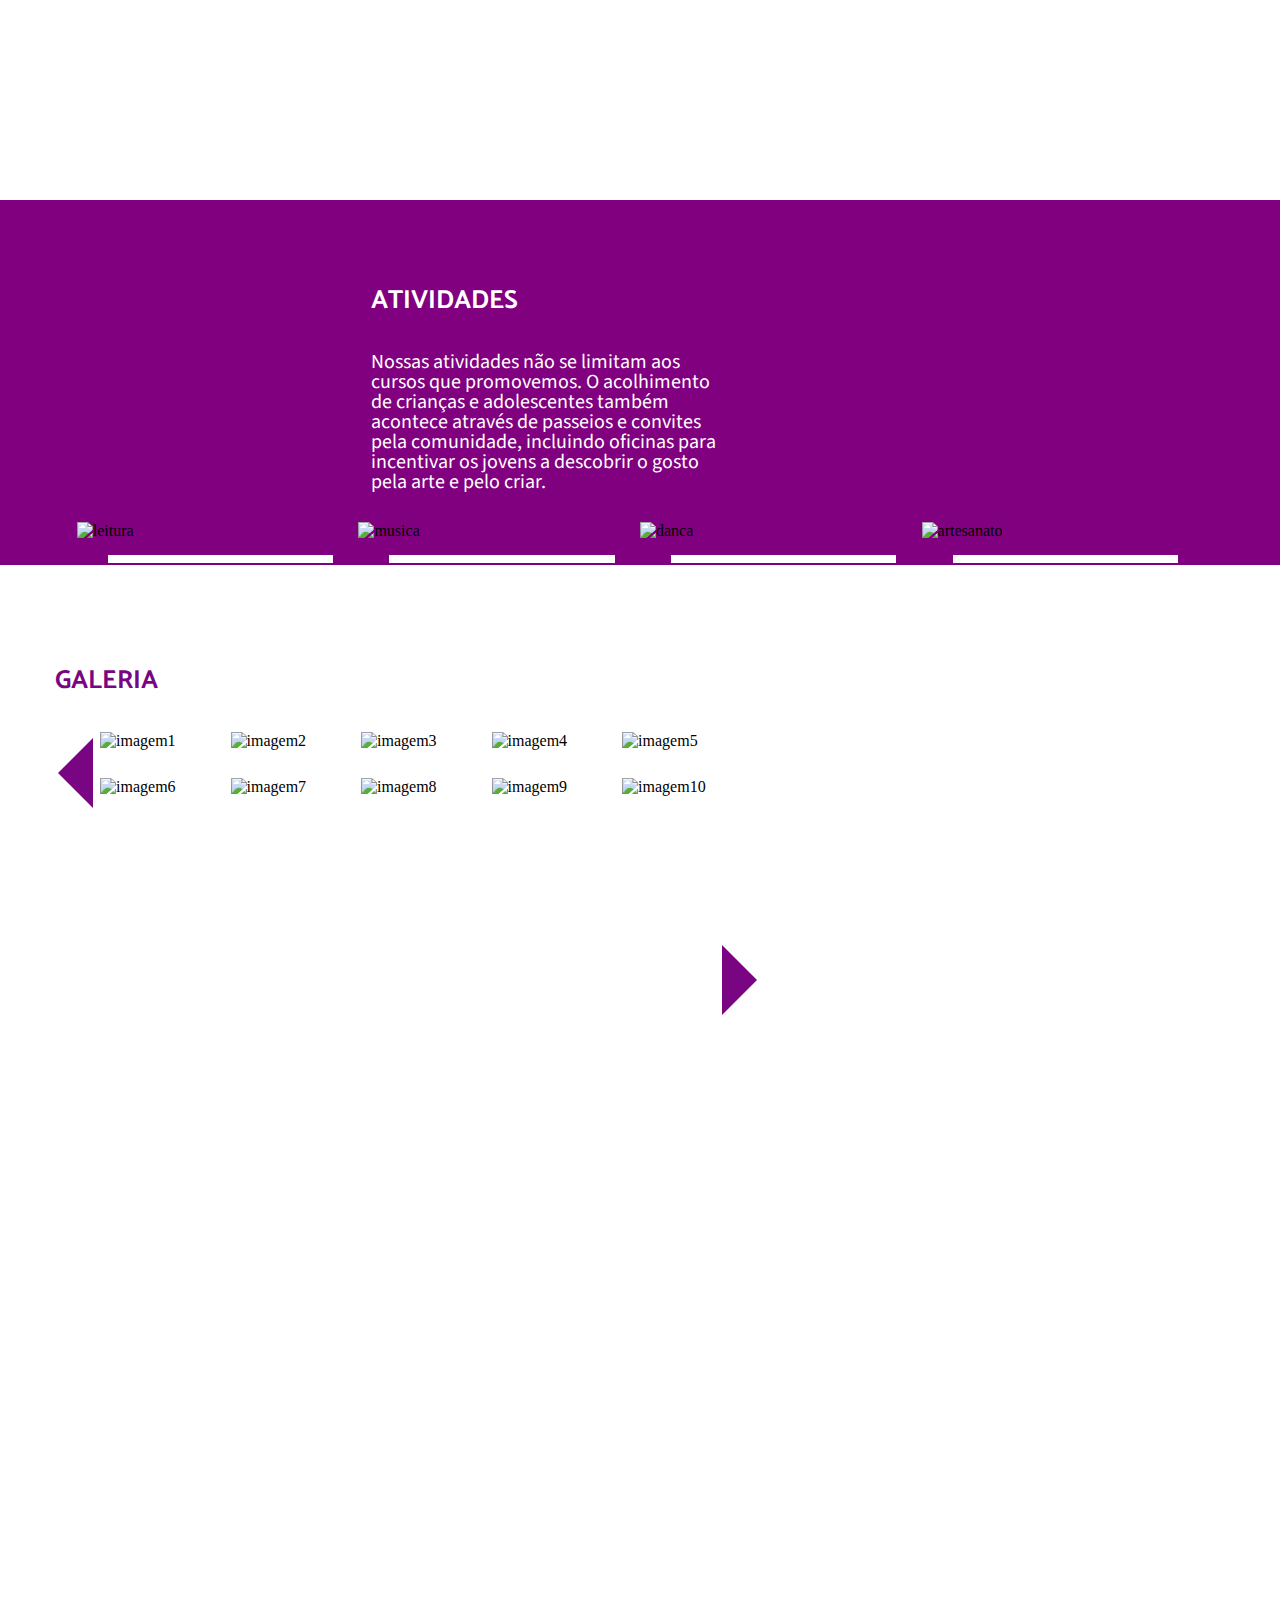
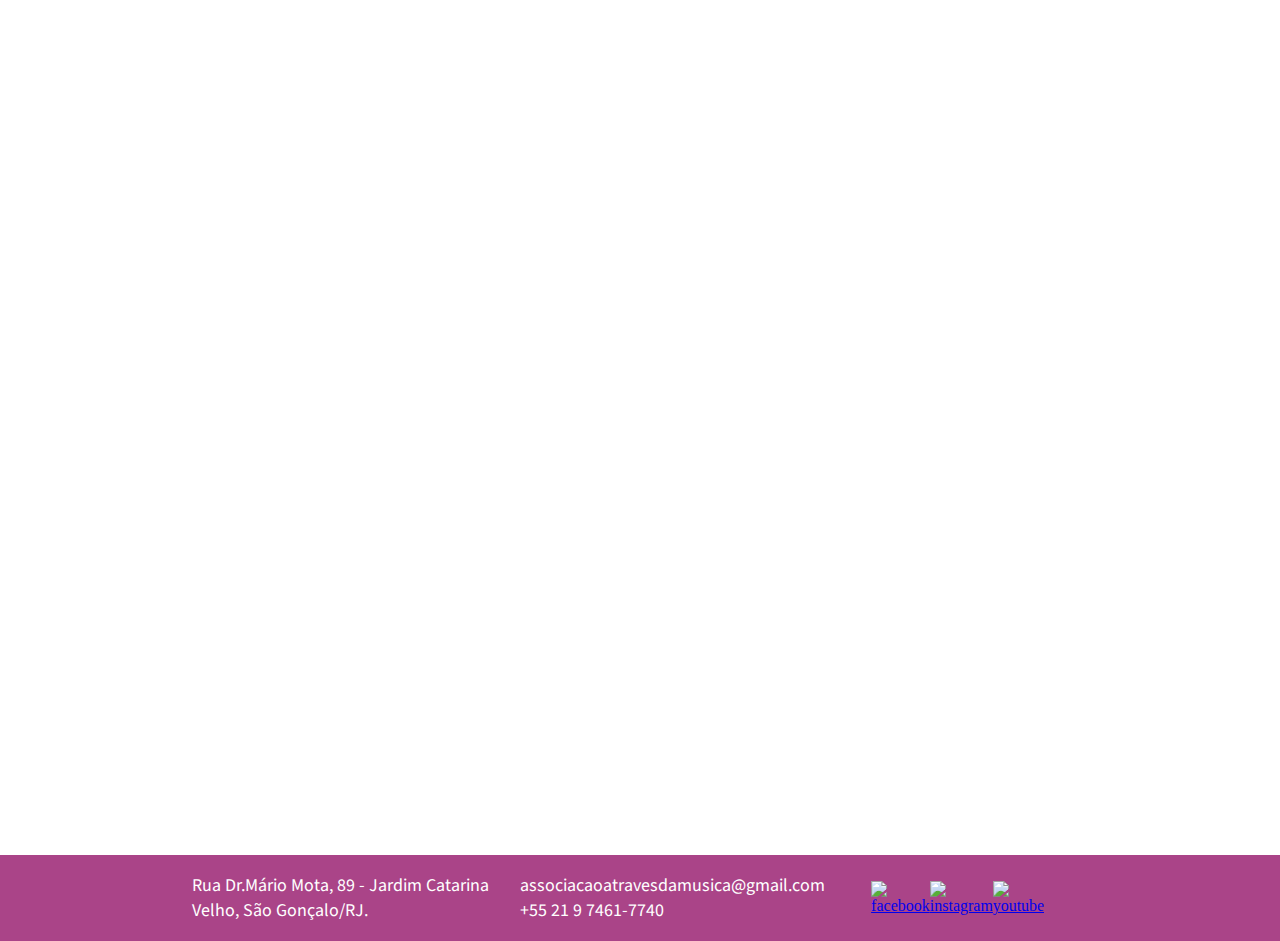
==== commit c1acf806: "responsivo quase pronto" ====
--- a/index.html
+++ b/index.html
@@ -17,10 +17,10 @@
 			</ul>
 		</nav>
 			<img class="onda" src="assets/assets-01-desktop.svg">
-			<!-- <img src="" alt=""> -->
 			<h1>Transformamos a realidade<br>através da música.</h1>
 			<h2>Venha você também!!!</h2>
 			<img class="logo" src="assets/logo.png" alt="logo">
+			<img class="onda-mobile" src="assets/assets-1-mobile.svg">
 	</header>
 	<main>
 		<section id="sobre">
--- a/style.css
+++ b/style.css
@@ -20,12 +20,10 @@
 	flex-direction: column;
 	align-items: center;
 	width:100%;
-	min-height: 100vh;
-	/*padding: 49px;*/
-	background: url(assets/edit3.jpg);
-	background-repeat: no-repeat;
+	background: url(assets/edit3.jpg) repeat-x bottom left;
 	background-size: 100%;
 	overflow: hidden;
+	height: 100vh;
 	/*background-position: center;*/
 }
 
@@ -65,8 +63,11 @@
 }
 
 .onda{
-	margin-top: 20px;
+	margin-top: 60px;
 	width: 105%;
+}
+.onda-mobile{
+	display: none;
 }
 
 header h1 {
@@ -79,8 +80,8 @@
 	text-align: left;
 	line-height: 31.2px;
 	letter-spacing: 0em;
-	top: 68%;
-	left: 58%;
+	top: 72%;
+	left: 60%;
 }
 
 header h2 {
@@ -92,15 +93,16 @@
 	text-align: left;
 	line-height: 27.6px;
 	letter-spacing: 0em;
-	top: 78%;
-	left: 58%;
+	top: 82%;
+	left: 60%;
 }
 
 .logo{
 	position: absolute;
 	bottom: 20px;
-	right: 3%;
+	right: 2%;
 	width: 9%;
+
 }
 
 main{
@@ -108,15 +110,12 @@
 	flex-direction: column;
 }
 #sobre{
+	height: 100vh;
 	background: url(assets/assets-02-desktop.svg);
 	background-repeat: no-repeat;
 	background-size: 100%;
 }
 
-.fundosobre{
-	position: absolute;
-}
-
 #sobre h2 {
 	font-family:'Catamaran', sans-serif;
 	font-size: 26px;
@@ -140,10 +139,6 @@
 	padding-top: 10px;
 	width: 60%;
 	padding-left: 23%;
-}
-
-section{
-	min-height: 100vh;
 }
 
 #atividades{
@@ -240,7 +235,6 @@
 	background-size: 100%;
 	height: 210vh;
 }
-
 .galeria{
 	display: flex;
 	justify-content: center;
@@ -416,8 +410,9 @@
 	header{
 		display: flex;
 		width: 100%;
-		background-size: 120%;
-		background-position: center;
+		height: 200vh;
+		background-size: 230%;
+		background-position-x: 60%;
 	}
 	header h1, header h2{
 		display: none;
@@ -435,7 +430,9 @@
 		justify-content: center;
 		width: 100%;
 		padding: 0;
-		margin-top: 10px;
+		margin: 0 auto;
+		margin-top: 40px;
+
 	}
 	nav ul li{
 		margin: 2% 0;
@@ -444,14 +441,87 @@
 		/*width: 116%;*/
 		display: none;
 	}
-	.ondamobile{
+	.onda-mobile{
+		position: relative;
 		display: block;
-		width: 100%;
+		min-width: 110vw;
+		bottom: 0;
 	}
 	.logo{
 		position: relative;
-		max-width: 250px;
-		margin-left: 60px;
+		width: 25%;
+		left: 0;
+		margin: 0 auto;
 		margin-top: 40%;
 	}
-}+	#sobre{
+		background: url(assets/assets-2-mobile.svg);
+		background-repeat: no-repeat;
+		background-size: 100%;
+		height: 170vh;
+	}
+	#sobre h2{
+		margin-top: 15%;
+		padding-left: 30%;
+	}
+	#sobre p{
+		width: 80%;
+		margin-top: 5%;
+		padding-left: 30%;
+	}
+	.atividade1 h2{
+		right: 9%;
+	}
+	.atividade1 p {
+   		width: 80%;
+   		right: 10%;
+   		bottom: 5px;
+   }
+   .atividade2{
+   		flex-direction: column;
+   }
+   .atividade2 .oficina{
+	   	width: 60%;
+	   	margin: 0 auto;
+   }
+   .oficina h3{
+   		width: 100%;
+   		font-size: 30px;
+   		margin: 0;
+   		margin-top: 30px;
+   }
+   .oficina p{
+   		width: 100%;
+   		margin: 0;
+   		margin-top: 50px;
+   		font-size: 20px;
+   		line-height: 35px;
+   }
+   .oficina ul li{
+   		width: 100%;
+   		margin: 0;
+   		margin-top: 40px;
+   		font-size: 22px;
+   		line-height: 10px;
+   }
+	.div-galeria {
+ 	   flex-direction: column;
+ 	}
+   .div-galeria img {
+   		width: 60%;
+    }
+   
+   footer .container{
+   	flex-direction: column;
+   	align-items: center;
+   	justify-content: center;
+   	max-width: 60%;
+   	text-align: center;
+   }
+}
+
+@media (max-width: 600px){
+	header{
+		width: 150vh;
+	}
+}
